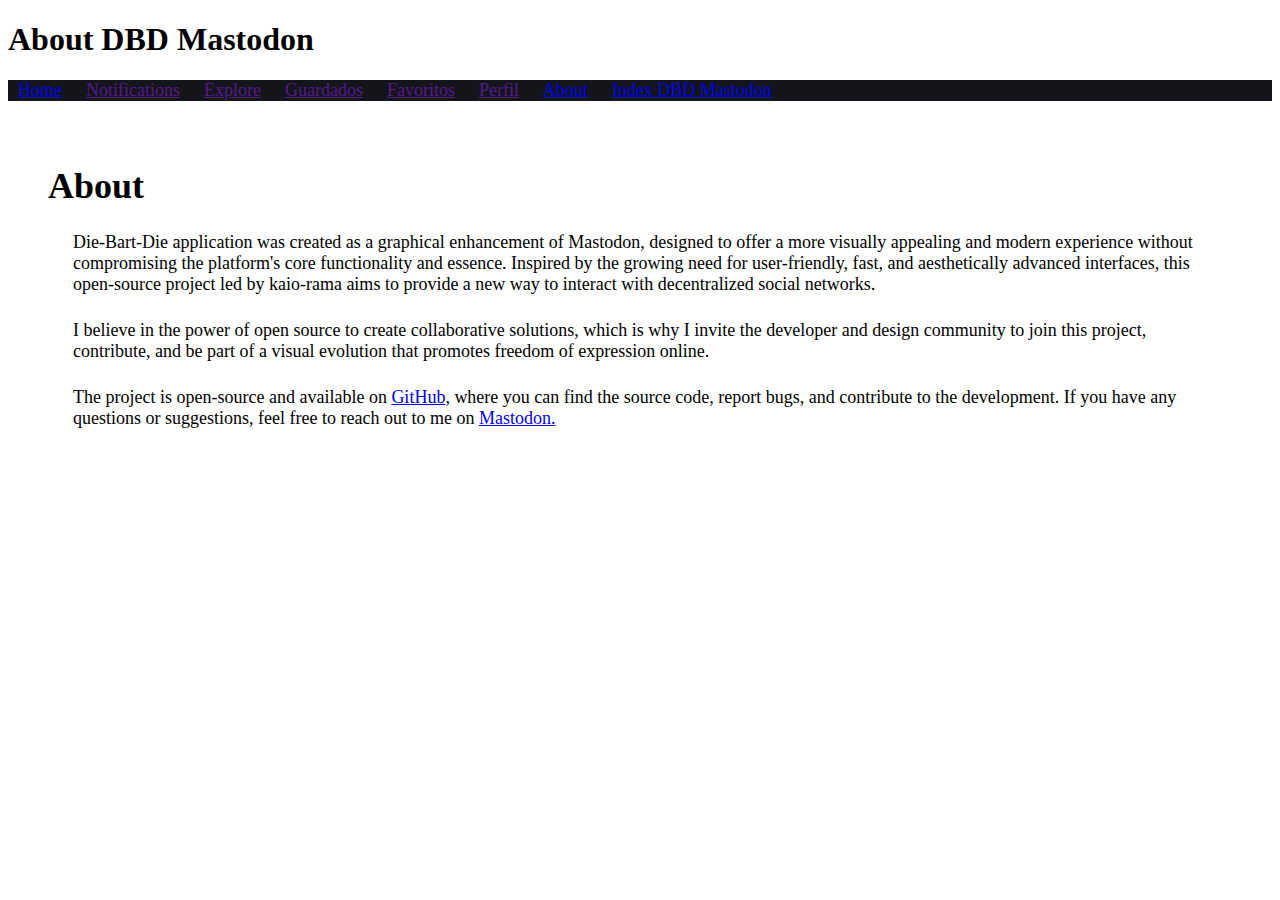
==== about/index.html @ ccbeb3ec "first commit" ====
<!DOCTYPE html><html lang="en"> <head><meta charset="UTF-8"><meta name="description" content="Astro description"><meta name="viewport" content="width=device-width"><link rel="icon" type="image/svg+xml" href="/favicon.svg"><meta name="generator" content="Astro v4.15.8"><title>About</title><link rel="stylesheet" href="/DBD-Mastodon/_astro/about.Bq95I2cG.css">
<style>nav[data-astro-cid-5blmo7yk]{position:sticky;top:0;background:#13151a;z-index:10}.text-gradient[data-astro-cid-5blmo7yk]:hover{background-image:var(--accent-gradient);-webkit-background-clip:text;-webkit-text-fill-color:transparent;background-size:400%;background-position:0%}a[data-astro-cid-5blmo7yk]{margin:0 10px;font-size:large}
div[data-astro-cid-kh7btl4r]{font-size:large;padding:15px;margin:25px}p[data-astro-cid-kh7btl4r]{margin:25px}
</style></head> <body> <header class="py-8 mx-auto text-center" data-astro-cid-3ef6ksr2> <h1 class="text-6xl font-bold text-white mx-10" data-astro-cid-3ef6ksr2> About DBD <span class="text-gradient" data-astro-cid-3ef6ksr2> Mastodon</span></h1> </header>  <main>  <nav class="py-8 mx-auto text-center" data-astro-cid-5blmo7yk> <a href="/home" data-astro-cid-5blmo7yk><span class="text-gradient" data-astro-cid-5blmo7yk> Home</span></a> <a href="" data-astro-cid-5blmo7yk><span class="text-gradient" data-astro-cid-5blmo7yk>Notifications</span></a> <a href="" data-astro-cid-5blmo7yk><span class="text-gradient" data-astro-cid-5blmo7yk>Explore</span></a> <a href="" data-astro-cid-5blmo7yk><span class="text-gradient" data-astro-cid-5blmo7yk>Guardados</span></a> <a href="" data-astro-cid-5blmo7yk><span class="text-gradient" data-astro-cid-5blmo7yk>Favoritos</span></a> <a href="" data-astro-cid-5blmo7yk><span class="text-gradient" data-astro-cid-5blmo7yk>Perfil</span></a> <a href="/about" data-astro-cid-5blmo7yk><span class="text-gradient" data-astro-cid-5blmo7yk>About</span></a> <a href="/" data-astro-cid-5blmo7yk><span class="text-gradient" data-astro-cid-5blmo7yk>Index DBD Mastodon</span></a> </nav>  <div data-astro-cid-kh7btl4r> <h1 class="text-2xl font-bold text-white mx-10" data-astro-cid-kh7btl4r> About </h1> <p data-astro-cid-kh7btl4r> Die-Bart-Die application was created as a graphical enhancement of Mastodon, designed to offer a more visually appealing and modern experience without compromising the platform's core functionality and essence. Inspired by the growing need for user-friendly, fast, and aesthetically advanced interfaces, this open-source project led by kaio-rama aims to provide a new way to interact with decentralized social networks.</p> <p data-astro-cid-kh7btl4r> I believe in the power of open source to create collaborative solutions, which is why I invite the developer and design community to join this project, contribute, and be part of a visual evolution that promotes freedom of expression online.</p> <p data-astro-cid-kh7btl4r> The project is open-source and available on <a class="text-fuchsia-300" href="https://github.com/kaio-rama/DBD-Mastodon" data-astro-cid-kh7btl4r>GitHub</a>, where you can find the source code, report bugs, and contribute to the development. If you have any questions or suggestions, feel free to reach out to me on <a class="text-fuchsia-300" href="https://defcon.social/@kaio_rama" data-astro-cid-kh7btl4r> Mastodon. </a></p> </div>  </main> </body></html>
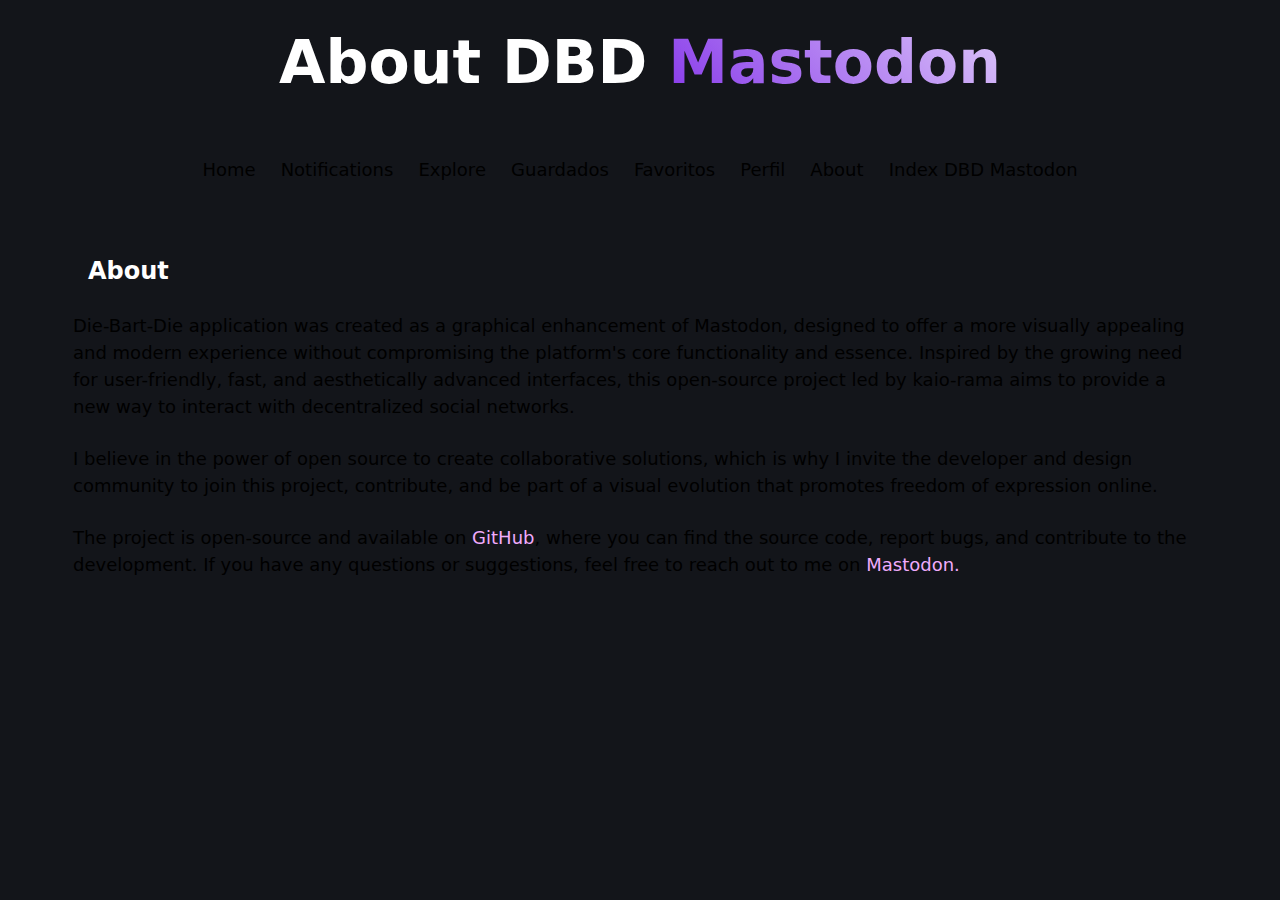
==== commit 2ab4eb8c: "adding DBD mastodon" ====
--- a/about/index.html
+++ b/about/index.html
@@ -1,4 +1,4 @@
-<!DOCTYPE html><html lang="en"> <head><meta charset="UTF-8"><meta name="description" content="Astro description"><meta name="viewport" content="width=device-width"><link rel="icon" type="image/svg+xml" href="/favicon.svg"><meta name="generator" content="Astro v4.15.8"><title>About</title><link rel="stylesheet" href="/DBD-Mastodon/_astro/about.Bq95I2cG.css">
+<!DOCTYPE html><html lang="en"> <head><meta charset="UTF-8"><meta name="description" content="Astro description"><meta name="viewport" content="width=device-width"><link rel="icon" type="image/svg+xml" href="/favicon.svg"><meta name="generator" content="Astro v4.15.8"><title>About</title><link rel="stylesheet" href="/_astro/about.BqQOOClt.css">
 <style>nav[data-astro-cid-5blmo7yk]{position:sticky;top:0;background:#13151a;z-index:10}.text-gradient[data-astro-cid-5blmo7yk]:hover{background-image:var(--accent-gradient);-webkit-background-clip:text;-webkit-text-fill-color:transparent;background-size:400%;background-position:0%}a[data-astro-cid-5blmo7yk]{margin:0 10px;font-size:large}
 div[data-astro-cid-kh7btl4r]{font-size:large;padding:15px;margin:25px}p[data-astro-cid-kh7btl4r]{margin:25px}
 </style></head> <body> <header class="py-8 mx-auto text-center" data-astro-cid-3ef6ksr2> <h1 class="text-6xl font-bold text-white mx-10" data-astro-cid-3ef6ksr2> About DBD <span class="text-gradient" data-astro-cid-3ef6ksr2> Mastodon</span></h1> </header>  <main>  <nav class="py-8 mx-auto text-center" data-astro-cid-5blmo7yk> <a href="/home" data-astro-cid-5blmo7yk><span class="text-gradient" data-astro-cid-5blmo7yk> Home</span></a> <a href="" data-astro-cid-5blmo7yk><span class="text-gradient" data-astro-cid-5blmo7yk>Notifications</span></a> <a href="" data-astro-cid-5blmo7yk><span class="text-gradient" data-astro-cid-5blmo7yk>Explore</span></a> <a href="" data-astro-cid-5blmo7yk><span class="text-gradient" data-astro-cid-5blmo7yk>Guardados</span></a> <a href="" data-astro-cid-5blmo7yk><span class="text-gradient" data-astro-cid-5blmo7yk>Favoritos</span></a> <a href="" data-astro-cid-5blmo7yk><span class="text-gradient" data-astro-cid-5blmo7yk>Perfil</span></a> <a href="/about" data-astro-cid-5blmo7yk><span class="text-gradient" data-astro-cid-5blmo7yk>About</span></a> <a href="/" data-astro-cid-5blmo7yk><span class="text-gradient" data-astro-cid-5blmo7yk>Index DBD Mastodon</span></a> </nav>  <div data-astro-cid-kh7btl4r> <h1 class="text-2xl font-bold text-white mx-10" data-astro-cid-kh7btl4r> About </h1> <p data-astro-cid-kh7btl4r> Die-Bart-Die application was created as a graphical enhancement of Mastodon, designed to offer a more visually appealing and modern experience without compromising the platform's core functionality and essence. Inspired by the growing need for user-friendly, fast, and aesthetically advanced interfaces, this open-source project led by kaio-rama aims to provide a new way to interact with decentralized social networks.</p> <p data-astro-cid-kh7btl4r> I believe in the power of open source to create collaborative solutions, which is why I invite the developer and design community to join this project, contribute, and be part of a visual evolution that promotes freedom of expression online.</p> <p data-astro-cid-kh7btl4r> The project is open-source and available on <a class="text-fuchsia-300" href="https://github.com/kaio-rama/DBD-Mastodon" data-astro-cid-kh7btl4r>GitHub</a>, where you can find the source code, report bugs, and contribute to the development. If you have any questions or suggestions, feel free to reach out to me on <a class="text-fuchsia-300" href="https://defcon.social/@kaio_rama" data-astro-cid-kh7btl4r> Mastodon. </a></p> </div>  </main> </body></html> --- a/_astro/about.BqQOOClt.css
+++ b/_astro/about.BqQOOClt.css
@@ -0,0 +1 @@
+*,:before,:after{--tw-border-spacing-x: 0;--tw-border-spacing-y: 0;--tw-translate-x: 0;--tw-translate-y: 0;--tw-rotate: 0;--tw-skew-x: 0;--tw-skew-y: 0;--tw-scale-x: 1;--tw-scale-y: 1;--tw-pan-x: ;--tw-pan-y: ;--tw-pinch-zoom: ;--tw-scroll-snap-strictness: proximity;--tw-gradient-from-position: ;--tw-gradient-via-position: ;--tw-gradient-to-position: ;--tw-ordinal: ;--tw-slashed-zero: ;--tw-numeric-figure: ;--tw-numeric-spacing: ;--tw-numeric-fraction: ;--tw-ring-inset: ;--tw-ring-offset-width: 0px;--tw-ring-offset-color: #fff;--tw-ring-color: rgb(59 130 246 / .5);--tw-ring-offset-shadow: 0 0 #0000;--tw-ring-shadow: 0 0 #0000;--tw-shadow: 0 0 #0000;--tw-shadow-colored: 0 0 #0000;--tw-blur: ;--tw-brightness: ;--tw-contrast: ;--tw-grayscale: ;--tw-hue-rotate: ;--tw-invert: ;--tw-saturate: ;--tw-sepia: ;--tw-drop-shadow: ;--tw-backdrop-blur: ;--tw-backdrop-brightness: ;--tw-backdrop-contrast: ;--tw-backdrop-grayscale: ;--tw-backdrop-hue-rotate: ;--tw-backdrop-invert: ;--tw-backdrop-opacity: ;--tw-backdrop-saturate: ;--tw-backdrop-sepia: ;--tw-contain-size: ;--tw-contain-layout: ;--tw-contain-paint: ;--tw-contain-style: }::backdrop{--tw-border-spacing-x: 0;--tw-border-spacing-y: 0;--tw-translate-x: 0;--tw-translate-y: 0;--tw-rotate: 0;--tw-skew-x: 0;--tw-skew-y: 0;--tw-scale-x: 1;--tw-scale-y: 1;--tw-pan-x: ;--tw-pan-y: ;--tw-pinch-zoom: ;--tw-scroll-snap-strictness: proximity;--tw-gradient-from-position: ;--tw-gradient-via-position: ;--tw-gradient-to-position: ;--tw-ordinal: ;--tw-slashed-zero: ;--tw-numeric-figure: ;--tw-numeric-spacing: ;--tw-numeric-fraction: ;--tw-ring-inset: ;--tw-ring-offset-width: 0px;--tw-ring-offset-color: #fff;--tw-ring-color: rgb(59 130 246 / .5);--tw-ring-offset-shadow: 0 0 #0000;--tw-ring-shadow: 0 0 #0000;--tw-shadow: 0 0 #0000;--tw-shadow-colored: 0 0 #0000;--tw-blur: ;--tw-brightness: ;--tw-contrast: ;--tw-grayscale: ;--tw-hue-rotate: ;--tw-invert: ;--tw-saturate: ;--tw-sepia: ;--tw-drop-shadow: ;--tw-backdrop-blur: ;--tw-backdrop-brightness: ;--tw-backdrop-contrast: ;--tw-backdrop-grayscale: ;--tw-backdrop-hue-rotate: ;--tw-backdrop-invert: ;--tw-backdrop-opacity: ;--tw-backdrop-saturate: ;--tw-backdrop-sepia: ;--tw-contain-size: ;--tw-contain-layout: ;--tw-contain-paint: ;--tw-contain-style: }*,:before,:after{box-sizing:border-box;border-width:0;border-style:solid;border-color:#e5e7eb}:before,:after{--tw-content: ""}html,:host{line-height:1.5;-webkit-text-size-adjust:100%;-moz-tab-size:4;-o-tab-size:4;tab-size:4;font-family:ui-sans-serif,system-ui,sans-serif,"Apple Color Emoji","Segoe UI Emoji",Segoe UI Symbol,"Noto Color Emoji";font-feature-settings:normal;font-variation-settings:normal;-webkit-tap-highlight-color:transparent}body{margin:0;line-height:inherit}hr{height:0;color:inherit;border-top-width:1px}abbr:where([title]){-webkit-text-decoration:underline dotted;text-decoration:underline dotted}h1,h2,h3,h4,h5,h6{font-size:inherit;font-weight:inherit}a{color:inherit;text-decoration:inherit}b,strong{font-weight:bolder}code,kbd,samp,pre{font-family:ui-monospace,SFMono-Regular,Menlo,Monaco,Consolas,Liberation Mono,Courier New,monospace;font-feature-settings:normal;font-variation-settings:normal;font-size:1em}small{font-size:80%}sub,sup{font-size:75%;line-height:0;position:relative;vertical-align:baseline}sub{bottom:-.25em}sup{top:-.5em}table{text-indent:0;border-color:inherit;border-collapse:collapse}button,input,optgroup,select,textarea{font-family:inherit;font-feature-settings:inherit;font-variation-settings:inherit;font-size:100%;font-weight:inherit;line-height:inherit;letter-spacing:inherit;color:inherit;margin:0;padding:0}button,select{text-transform:none}button,input:where([type=button]),input:where([type=reset]),input:where([type=submit]){-webkit-appearance:button;background-color:transparent;background-image:none}:-moz-focusring{outline:auto}:-moz-ui-invalid{box-shadow:none}progress{vertical-align:baseline}::-webkit-inner-spin-button,::-webkit-outer-spin-button{height:auto}[type=search]{-webkit-appearance:textfield;outline-offset:-2px}::-webkit-search-decoration{-webkit-appearance:none}::-webkit-file-upload-button{-webkit-appearance:button;font:inherit}summary{display:list-item}blockquote,dl,dd,h1,h2,h3,h4,h5,h6,hr,figure,p,pre{margin:0}fieldset{margin:0;padding:0}legend{padding:0}ol,ul,menu{list-style:none;margin:0;padding:0}dialog{padding:0}textarea{resize:vertical}input::-moz-placeholder,textarea::-moz-placeholder{opacity:1;color:#9ca3af}input::placeholder,textarea::placeholder{opacity:1;color:#9ca3af}button,[role=button]{cursor:pointer}:disabled{cursor:default}img,svg,video,canvas,audio,iframe,embed,object{display:block;vertical-align:middle}img,video{max-width:100%;height:auto}[hidden]{display:none}.absolute{position:absolute}.relative{position:relative}.sticky{position:sticky}.-right-4{right:-1rem}.-top-8{top:-2rem}.float-right{float:right}.mx-10{margin-left:2.5rem;margin-right:2.5rem}.mx-4{margin-left:1rem;margin-right:1rem}.mx-auto{margin-left:auto;margin-right:auto}.my-4{margin-top:1rem;margin-bottom:1rem}.-mt-6{margin-top:-1.5rem}.mb-2{margin-bottom:.5rem}.mb-6{margin-bottom:1.5rem}.ml-2{margin-left:.5rem}.mt-4{margin-top:1rem}.mt-8{margin-top:2rem}.flex{display:flex}.grid{display:grid}.hidden{display:none}.min-h-28{min-height:7rem}.w-1\/3{width:33.333333%}.transform{transform:translate(var(--tw-translate-x),var(--tw-translate-y)) rotate(var(--tw-rotate)) skew(var(--tw-skew-x)) skewY(var(--tw-skew-y)) scaleX(var(--tw-scale-x)) scaleY(var(--tw-scale-y))}.cursor-pointer{cursor:pointer}.justify-between{justify-content:space-between}.rounded-lg{border-radius:.5rem}.border{border-width:1px}.bg-gray-900{--tw-bg-opacity: 1;background-color:rgb(17 24 39 / var(--tw-bg-opacity))}.p-4{padding:1rem}.py-8{padding-top:2rem;padding-bottom:2rem}.text-center{text-align:center}.text-2xl{font-size:1.5rem;line-height:2rem}.text-6xl{font-size:3.75rem;line-height:1}.font-bold{font-weight:700}.text-fuchsia-300{--tw-text-opacity: 1;color:rgb(240 171 252 / var(--tw-text-opacity))}.text-gray-400{--tw-text-opacity: 1;color:rgb(156 163 175 / var(--tw-text-opacity))}.text-gray-600{--tw-text-opacity: 1;color:rgb(75 85 99 / var(--tw-text-opacity))}.text-white{--tw-text-opacity: 1;color:rgb(255 255 255 / var(--tw-text-opacity))}.shadow-md{--tw-shadow: 0 4px 6px -1px rgb(0 0 0 / .1), 0 2px 4px -2px rgb(0 0 0 / .1);--tw-shadow-colored: 0 4px 6px -1px var(--tw-shadow-color), 0 2px 4px -2px var(--tw-shadow-color);box-shadow:var(--tw-ring-offset-shadow, 0 0 #0000),var(--tw-ring-shadow, 0 0 #0000),var(--tw-shadow)}.transition{transition-property:color,background-color,border-color,text-decoration-color,fill,stroke,opacity,box-shadow,transform,filter,-webkit-backdrop-filter;transition-property:color,background-color,border-color,text-decoration-color,fill,stroke,opacity,box-shadow,transform,filter,backdrop-filter;transition-property:color,background-color,border-color,text-decoration-color,fill,stroke,opacity,box-shadow,transform,filter,backdrop-filter,-webkit-backdrop-filter;transition-timing-function:cubic-bezier(.4,0,.2,1);transition-duration:.15s}.text-gradient[data-astro-cid-3ef6ksr2]{background-image:var(--accent-gradient);-webkit-background-clip:text;-webkit-text-fill-color:transparent;background-size:400%;background-position:0%}:root{--accent: 136, 58, 234;--accent-light: 224, 204, 250;--accent-dark: 49, 10, 101;--accent-gradient: linear-gradient( 45deg, rgb(var(--accent)), rgb(var(--accent-light)) 30%, white 60% )}html{font-family:system-ui,sans-serif;background:#13151a;color-scheme:dark light}code{font-family:Menlo,Monaco,Lucida Console,Liberation Mono,DejaVu Sans Mono,Bitstream Vera Sans Mono,Courier New,monospace}body{padding:0 8px;margin:0 auto}
